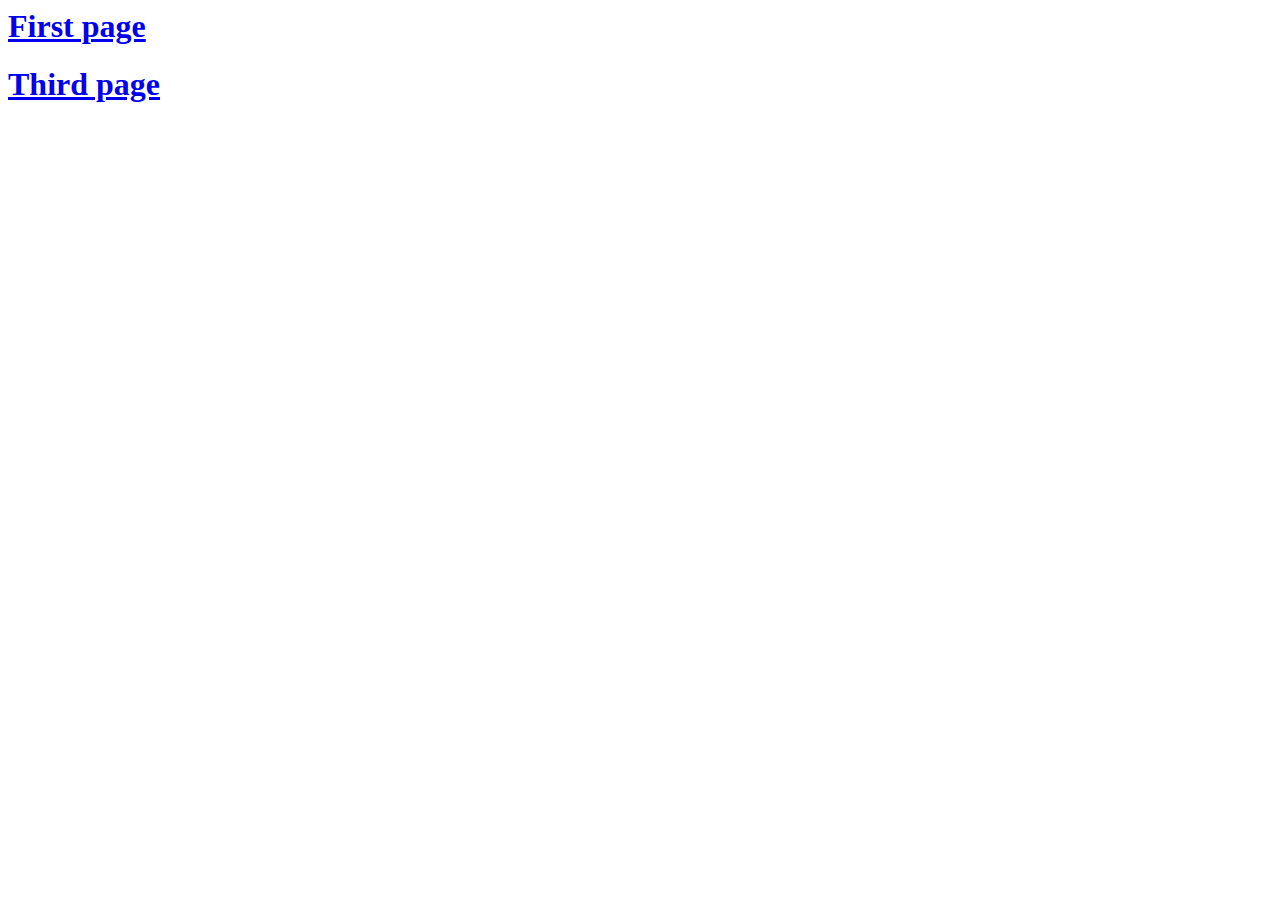
==== secondpage.html @ a2637529 "Lesson 02/12/2022" ====
<html lang="en">
    <head>
        <meta charset="UTF-8">
        <meta http-equiv="X-UA-Compatible" content="IE=edge">
        <meta name="viewport" content="width=device-width, initial-scale=1.0">
        <title>Document</title>
    </head>
    <body>
        <a href="index.html">
            <h1>First page</h1>
        </a>
        <a href="thirdpage.html">
            <h1>Third page</h1>
        </a>
    </body>
</html>
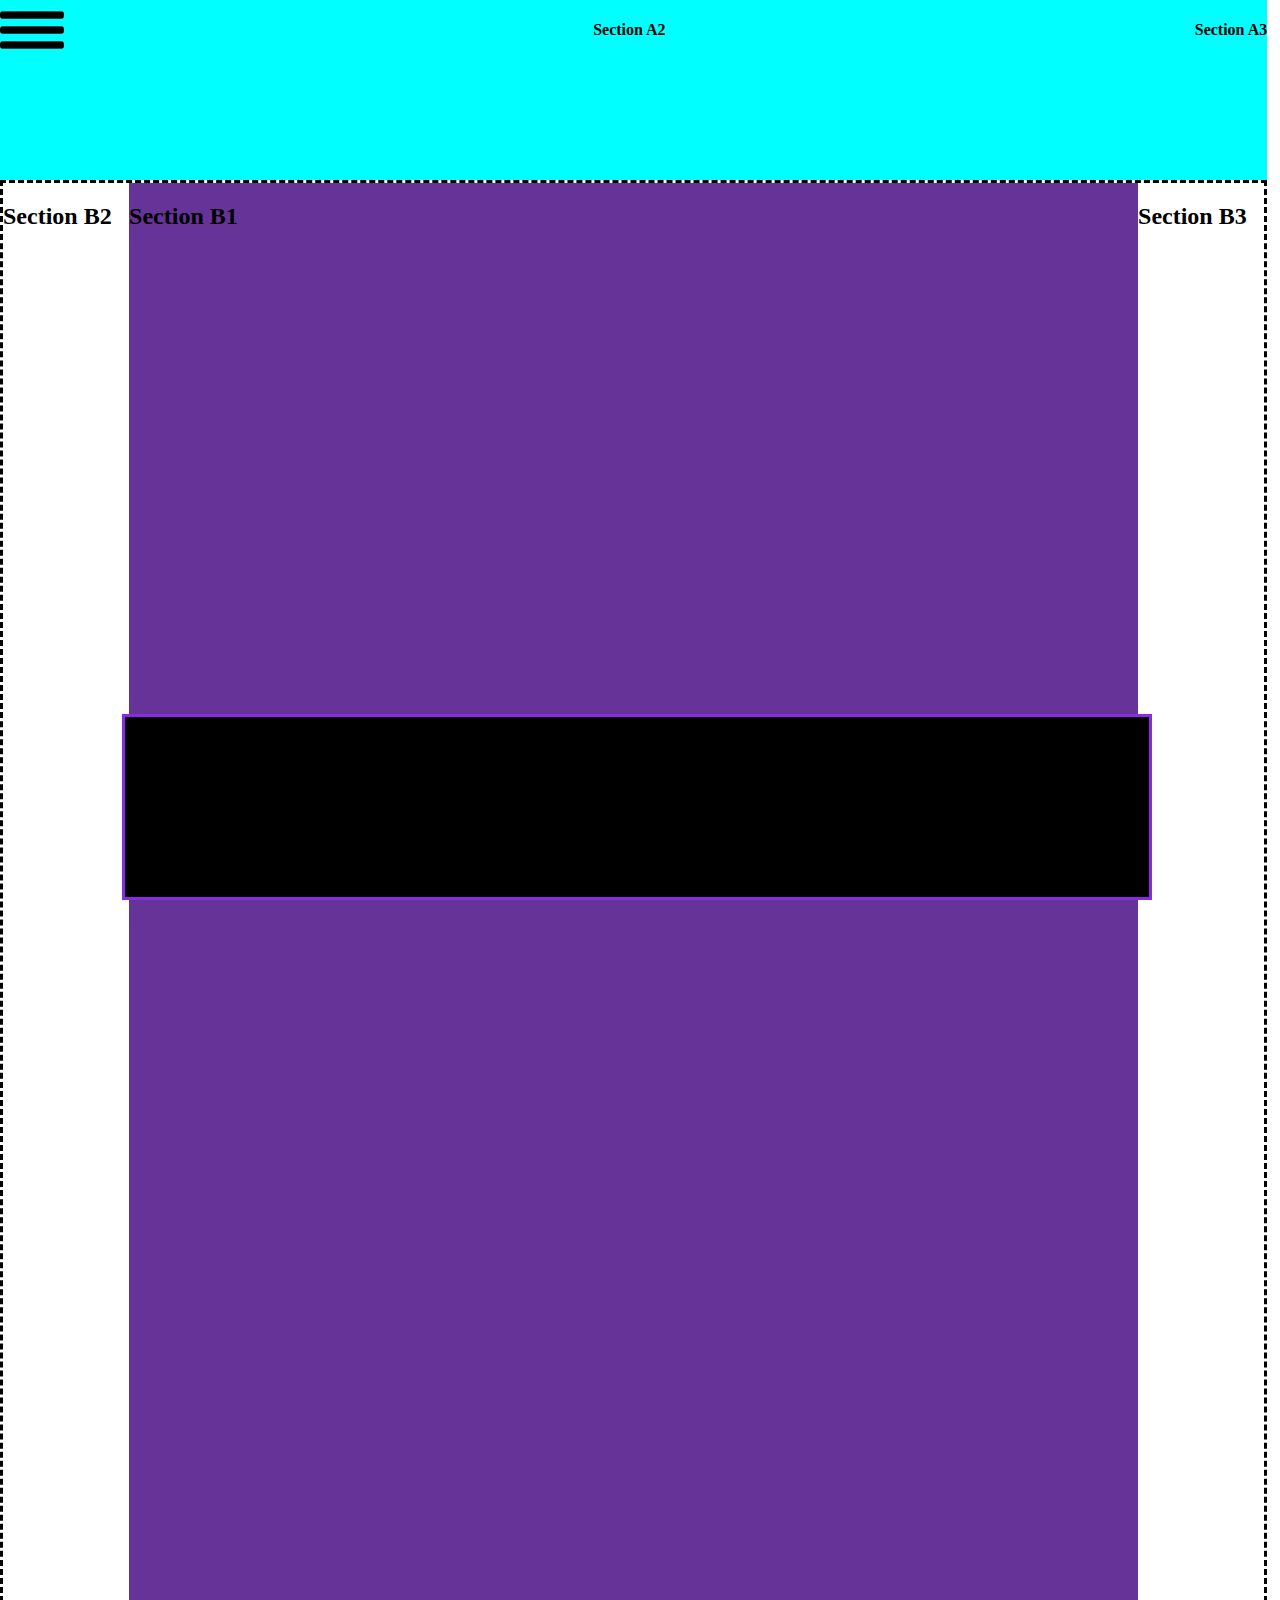
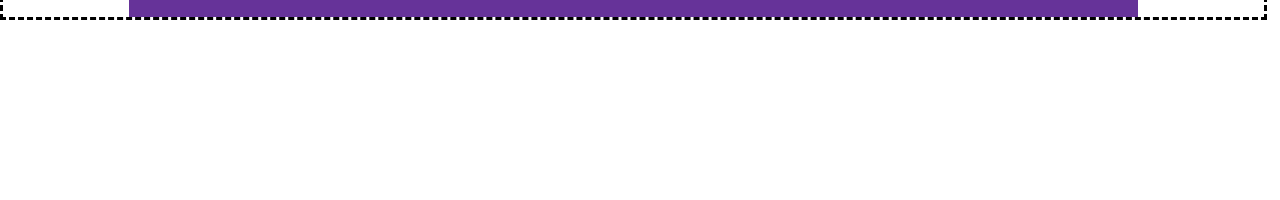
==== commit b3bf8040: "Lesson 09/12/2022" ====
--- a/secondpage.html
+++ b/secondpage.html
@@ -1,16 +1,48 @@
 <html lang="en">
     <head>
         <meta charset="UTF-8">
-        <meta http-equiv="X-UA-Compatible" content="IE=edge">
+        <meta http-equiv="X-UA-Bompatible" content="IE=edge">
         <meta name="viewport" content="width=device-width, initial-scale=1.0">
-        <title>Document</title>
+        <title>Menu</title>
+        <link rel="icon" href="img/custom/banana.ico">
+        <link rel="stylesheet" href="css/secondstyle.css">
     </head>
-    <body>
-        <a href="index.html">
-            <h1>First page</h1>
-        </a>
-        <a href="thirdpage.html">
-            <h1>Third page</h1>
-        </a>
+
+    <body id="index">
+        <div id="Section-A">
+
+            <div id="Section-A1">
+                <a href="index.html"><img src="img/custom/drop_down.png"></a>
+            </div>
+
+            <div id="Section-A2">
+                <h4>Section A2</h4>
+            </div>
+
+            <div id="Section-A3">
+                <h4>Section A3</h4>
+            </div>
+
+        </div>
+        <div id="Section-B">
+
+            <main id="Section-B1">
+                <h2>Section B1</h2>
+            </main>
+
+            <aside id="Section-B2">
+                <h2>Section B2</h2>
+            </aside>
+
+            <aside id="Section-B3">
+                <h2>Section B3</h2>
+            </aside>
+
+        </div>
+        <div id="Section-D">
+
+        </div>
     </body>
 </html>
+
+</html>
--- a/css/secondstyle.css
+++ b/css/secondstyle.css
@@ -0,0 +1,59 @@
+#index {
+    display: grid;
+    width: 99vw;
+    height: 200%;
+    margin: 0%;
+    background-color: white;
+    grid-template-columns: auto;
+    grid-template-rows: 10% 80% 10%;
+    grid-template-areas:
+        'SA'
+        'SB'
+        '.';
+}
+
+#Section-A {
+    grid-area: SA;
+    display: flex;
+    justify-content: space-between;
+    background-color: aqua;
+}
+
+#Section-A1 {
+    position: relative;
+    display: inline-block;
+}
+
+#Section-B {
+    border-style: dashed;
+    border-color: black;
+    grid-area: SB;
+    display: grid;
+    grid-template-columns: 10% 80% 10%;
+    grid-template-areas:
+        'B2 B1 B3';
+
+}
+#Section-B1 {
+    grid-area: B1;
+    background-color: rebeccapurple;
+    opacity: 100%;
+
+}
+#Section-B2 {
+    grid-area: B2;
+}
+#Section-B3 {
+    grid-area: B3;
+}
+
+
+#Section-D {
+    background-color: black;
+    position: fixed;
+    bottom: 0;
+    right: 10%;
+    width: 80%;
+    height: 20%;
+    border: 3px solid blueviolet;
+}
